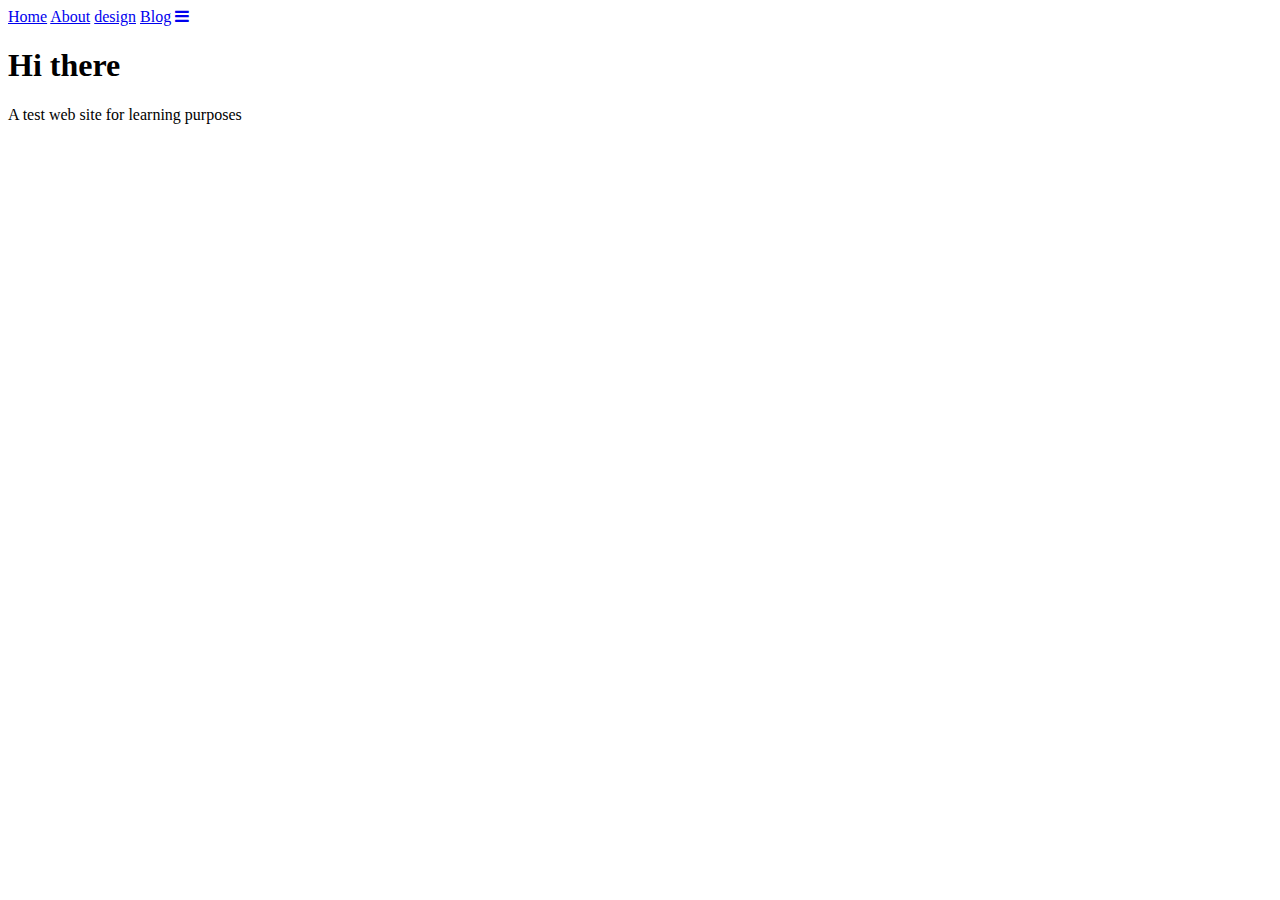
==== index.html @ 20d88224 "link updates" ====
<!DOCTYPE html>
<html>

<head>
	<title>Stuff about stuff</title>
	<meta name="viewport" content="width=device-width, initial-scale=1">
	<link rel="stylesheet" type="text/css" href="/zzz-stuff/css/site.css">
	<link rel="preconnect" href="https://fonts.gstatic.com">
	<link href="https://fonts.googleapis.com/css2?family=Montserrat:wght@200&display=swap" rel="stylesheet">
	<link rel="stylesheet" href="https://cdnjs.cloudflare.com/ajax/libs/font-awesome/4.7.0/css/font-awesome.min.css">
	<script src="/zzz-stuff/js/site.js"></script>
</head>

<body>

	<div class="topnav" id="toggleNav">
		<a href="/zzz-stuff/index.html" class="active">Home</a>
		<a href="/zzz-stuff/about.html">About</a>
		<a href="/zzz-stuff/design.html">design</a>
		<a href="/zzz-stuff/blog.html">Blog</a>
		<a href="javascript:void(0);" class="icon" onclick="NavToggle()">
			<i class="fa fa-bars"></i></a>
	</div>

	<div class="main">
		<div class="blurb">
			<h1>Hi there</h1>

		</div><!-- /.blurb -->

		<p>A test web site for learning purposes</p>
	</div><!-- /.container -->
	<footer>
		<ul>
			<!-- <li><a href="mailto:hankquinlanhub@gmail.com">email</a></li>
        		<li><a href="https://github.com/hankquinlan">github.com/hankquinlan</a></li> -->
		</ul>
	</footer>
</body>

</html>
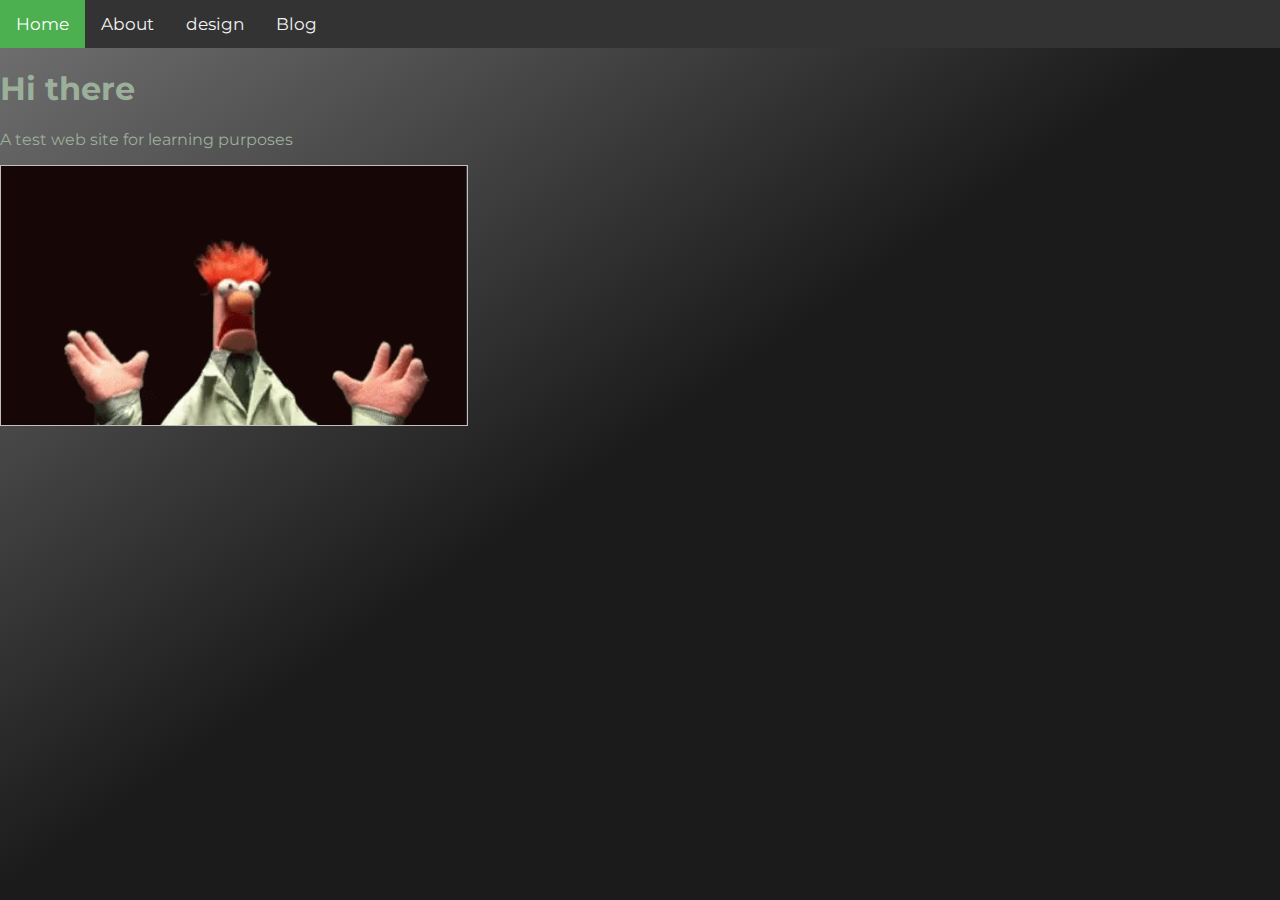
==== commit bcb59cf6: "html margin removed" ====
--- a/index.html
+++ b/index.html
@@ -4,11 +4,11 @@
 <head>
 	<title>Stuff about stuff</title>
 	<meta name="viewport" content="width=device-width, initial-scale=1">
-	<link rel="stylesheet" type="text/css" href="/zzz-stuff/css/site.css">
+	<link rel="stylesheet" type="text/css" href="/css/site.css">
 	<link rel="preconnect" href="https://fonts.gstatic.com">
 	<link href="https://fonts.googleapis.com/css2?family=Montserrat:wght@200&display=swap" rel="stylesheet">
 	<link rel="stylesheet" href="https://cdnjs.cloudflare.com/ajax/libs/font-awesome/4.7.0/css/font-awesome.min.css">
-	<script src="/zzz-stuff/js/site.js"></script>
+	<script src="/js/site.js"></script>
 </head>
 
 <body>
@@ -29,6 +29,8 @@
 		</div><!-- /.blurb -->
 
 		<p>A test web site for learning purposes</p>
+
+		<div class="imageMuppet"><img class="muppets" width="300" height="180" ></div>
 	</div><!-- /.container -->
 	<footer>
 		<ul>
--- a/css/site.css
+++ b/css/site.css
@@ -0,0 +1,77 @@
+html, body {
+  height: 100%;
+  width: 100%;
+  margin: 0;
+}
+
+body {
+    background: linear-gradient(to bottom right, rgba(19, 20, 19, 0.6), rgba(19, 20, 19, 0.973), rgba(19, 20, 19, 0.973)) center no-repeat;
+    background-size: cover; 
+    color: rgb(155, 175, 155);
+    font-family: 'Montserrat', sans-serif;
+}
+
+.topnav {
+    overflow: hidden;
+    background-color: #333;
+  }
+  
+  .topnav a {
+    float: left;
+    display: block;
+    color: #f2f2f2;
+    text-align: center;
+    padding: 14px 16px;
+    text-decoration: none;
+    font-size: 17px;
+  }
+  
+  .topnav a:hover {
+    background-color: #ddd;
+    color: black;
+  }
+  
+  .topnav a.active {
+    background-color: #4CAF50;
+    color: white;
+  }
+  
+  .topnav .icon {
+    display: none;
+  }
+  
+  @media screen and (max-width: 600px) {
+    .topnav a {display: none;}
+    .topnav a.icon {
+      float: right;
+      display: block;
+    }
+  }
+  
+  @media screen and (max-width: 600px) {
+    .topnav.responsive {position: relative;}
+    .topnav.responsive .icon {
+      position: absolute;
+      right: 0;
+      top: 0;
+    }
+    .topnav.responsive a {
+      float: none;
+      display: block;
+      text-align: left;
+    }
+  }
+
+  .imageMuppet {
+      height: 29vh;
+      width: 52vh;
+  }
+
+  img.muppets {
+      background-image: url("/images/tenor.gif");
+      background-size: contain;
+      width: 100%; /* or any custom size */
+      height: 100%; 
+      object-fit: contain;
+      background-repeat: no-repeat;
+  }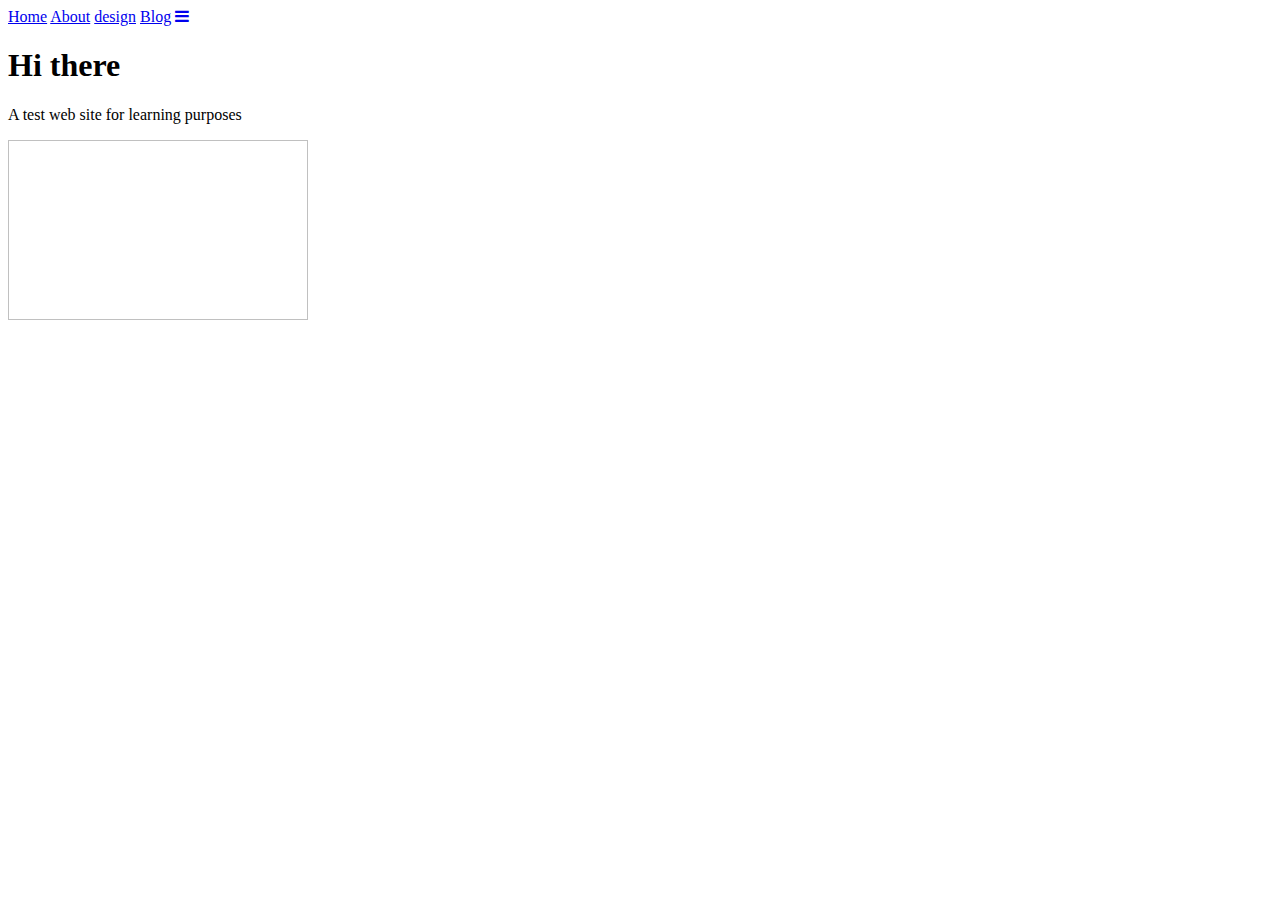
==== commit 00d1744f: "path changes" ====
--- a/index.html
+++ b/index.html
@@ -4,11 +4,11 @@
 <head>
 	<title>Stuff about stuff</title>
 	<meta name="viewport" content="width=device-width, initial-scale=1">
-	<link rel="stylesheet" type="text/css" href="/css/site.css">
+	<link rel="stylesheet" type="text/css" href="/zzz-stuff/css/site.css">
 	<link rel="preconnect" href="https://fonts.gstatic.com">
 	<link href="https://fonts.googleapis.com/css2?family=Montserrat:wght@200&display=swap" rel="stylesheet">
 	<link rel="stylesheet" href="https://cdnjs.cloudflare.com/ajax/libs/font-awesome/4.7.0/css/font-awesome.min.css">
-	<script src="/js/site.js"></script>
+	<script src="/zzz-stuff/js/site.js"></script>
 </head>
 
 <body>
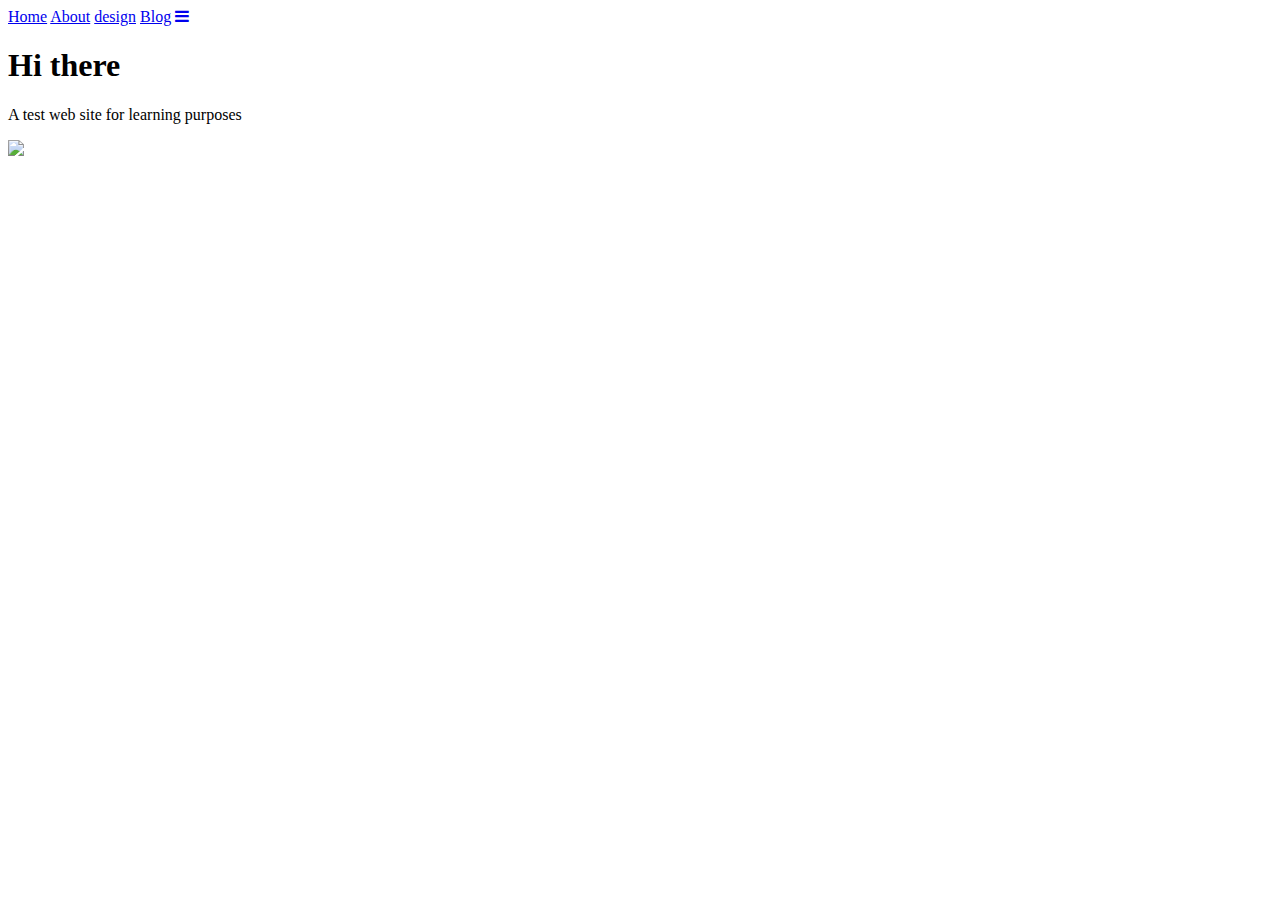
==== commit 0b44db62: "" ====
--- a/index.html
+++ b/index.html
@@ -25,12 +25,14 @@
 	<div class="main">
 		<div class="blurb">
 			<h1>Hi there</h1>
-
+			<p>A test web site for learning purposes</p>
 		</div><!-- /.blurb -->
 
-		<p>A test web site for learning purposes</p>
+		
 
-		<div class="imageMuppet"><img class="muppets" width="300" height="180" ></div>
+		<div class="imageMuppet">
+			<img class="muppets" src="/zzz-stuff/images/tenor.gif" >
+		</div>
 	</div><!-- /.container -->
 	<footer>
 		<ul>
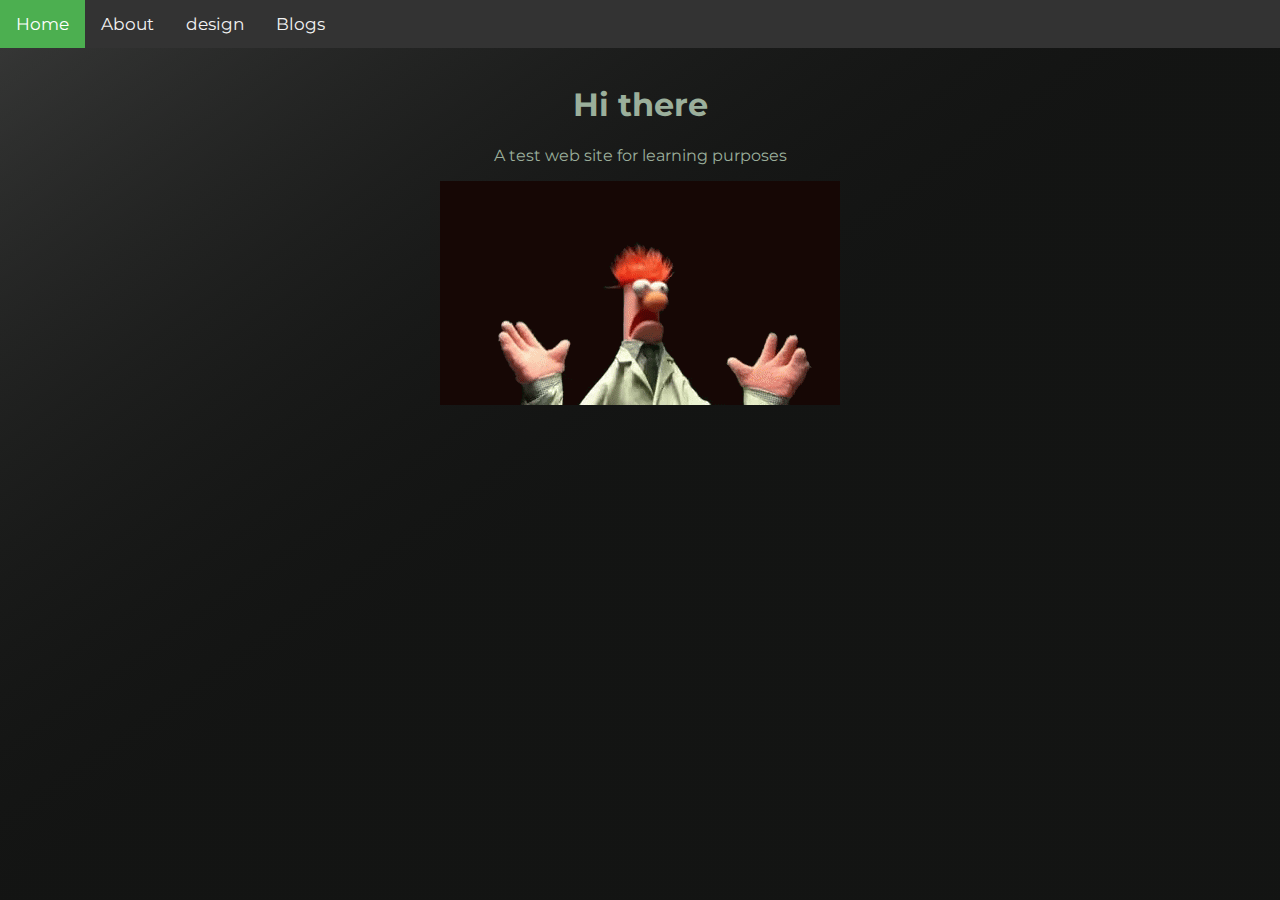
==== commit 2038c3fb: "new updates" ====
--- a/index.html
+++ b/index.html
@@ -4,11 +4,11 @@
 <head>
 	<title>Stuff about stuff</title>
 	<meta name="viewport" content="width=device-width, initial-scale=1">
-	<link rel="stylesheet" type="text/css" href="/zzz-stuff/css/site.css">
+	<link rel="stylesheet" type="text/css" href="/css/site.css">
 	<link rel="preconnect" href="https://fonts.gstatic.com">
 	<link href="https://fonts.googleapis.com/css2?family=Montserrat:wght@200&display=swap" rel="stylesheet">
 	<link rel="stylesheet" href="https://cdnjs.cloudflare.com/ajax/libs/font-awesome/4.7.0/css/font-awesome.min.css">
-	<script src="/zzz-stuff/js/site.js"></script>
+	<script src="/js/site.js"></script>
 </head>
 
 <body>
@@ -17,7 +17,7 @@
 		<a href="/zzz-stuff/index.html" class="active">Home</a>
 		<a href="/zzz-stuff/about.html">About</a>
 		<a href="/zzz-stuff/design.html">design</a>
-		<a href="/zzz-stuff/blog.html">Blog</a>
+		<a href="/zzz-stuff/blog.html">Blogs</a>
 		<a href="javascript:void(0);" class="icon" onclick="NavToggle()">
 			<i class="fa fa-bars"></i></a>
 	</div>
@@ -31,7 +31,7 @@
 		
 
 		<div class="imageMuppet">
-			<img class="muppets" src="/zzz-stuff/images/tenor.gif" >
+			<img class="muppets" src="/images/tenor.gif" >
 		</div>
 	</div><!-- /.container -->
 	<footer>
--- a/css/site.css
+++ b/css/site.css
@@ -0,0 +1,89 @@
+html, body {
+  background: linear-gradient(to bottom right, rgba(19, 20, 19, 0.6), rgba(19, 20, 19, 0.973), rgba(19, 20, 19, 0.973)) center no-repeat;
+  height: 100%;
+  width: 100%;
+  margin: 0;
+}
+
+h1 {
+  text-align: center;
+}
+
+body {
+    /* background: linear-gradient(to bottom right, rgba(19, 20, 19, 0.6), rgba(19, 20, 19, 0.973), rgba(19, 20, 19, 0.973)) center no-repeat; */
+    background-size: cover; 
+    color: rgb(155, 175, 155);
+    font-family: 'Montserrat', sans-serif;
+}
+
+.topnav {
+    overflow: hidden;
+    background-color: #333;
+  }
+  
+  .topnav a {
+    float: left;
+    display: block;
+    color: #f2f2f2;
+    text-align: center;
+    padding: 14px 16px;
+    text-decoration: none;
+    font-size: 17px;
+  }
+  
+  .topnav a:hover {
+    background-color: #ddd;
+    color: black;
+  }
+  
+  .topnav a.active {
+    background-color: #4CAF50;
+    color: white;
+  }
+  
+  .topnav .icon {
+    display: none;
+  }
+  
+  @media screen and (max-width: 600px) {
+    .topnav a {display: none;}
+    .topnav a.icon {
+      float: right;
+      display: block;
+    }
+  }
+  
+  @media screen and (max-width: 600px) {
+    .topnav.responsive {position: relative;}
+    .topnav.responsive .icon {
+      position: absolute;
+      right: 0;
+      top: 0;
+    }
+    .topnav.responsive a {
+      float: none;
+      display: block;
+      text-align: left;
+    }
+  }
+
+  .main {
+    display: grid;
+    grid-template-columns: repeat(1, 1fr);
+    margin: 1em;
+  }
+
+  .blurb {
+    justify-self: center;
+    align-content: center;
+  }
+
+  .imageMuppet {
+      grid-column: 1 / 1;
+      justify-self: center;
+  }
+
+  img.muppets {
+    width: 100%;
+    height: auto;
+  }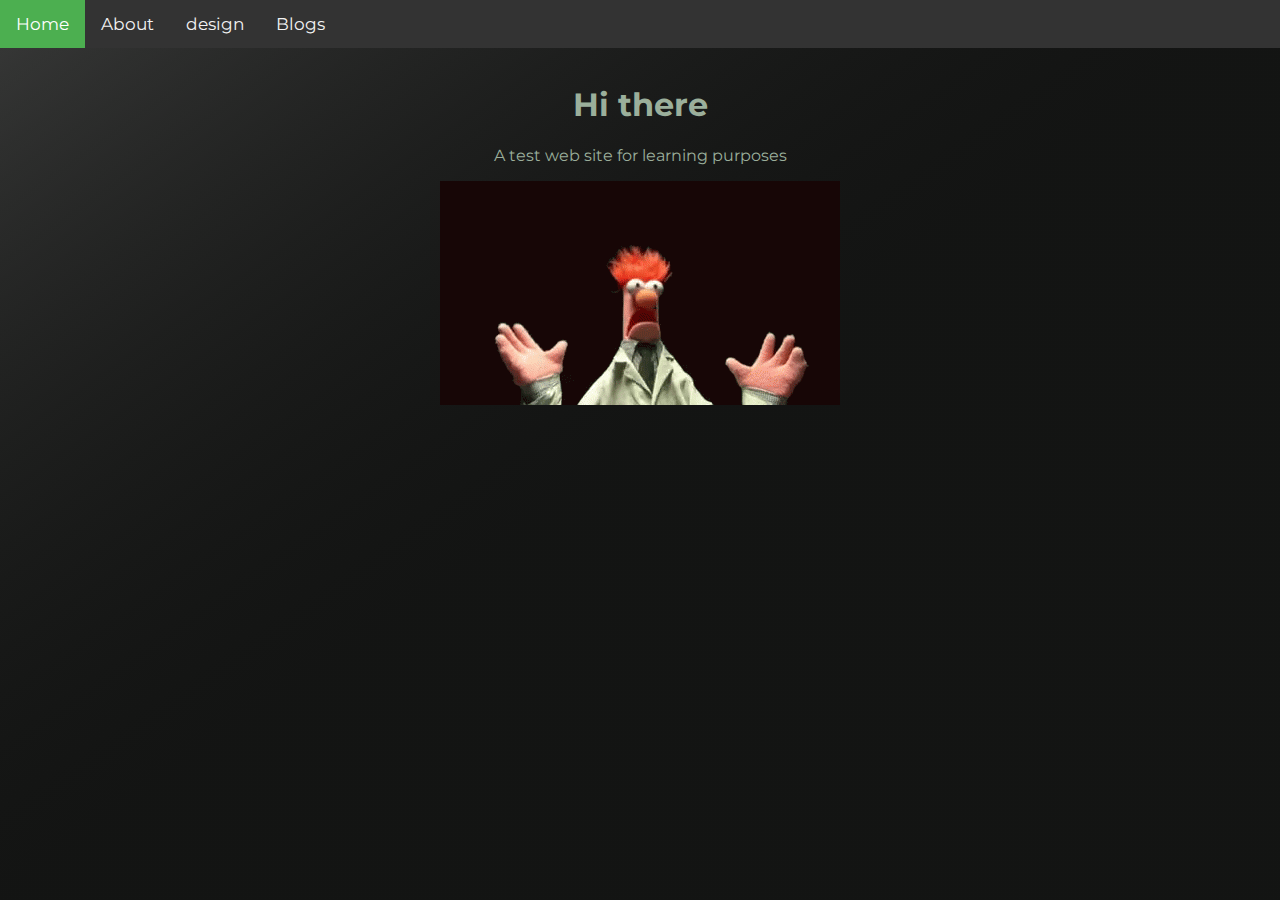
==== commit 787c6ff6: "path issues" ====
--- a/index.html
+++ b/index.html
@@ -4,11 +4,11 @@
 <head>
 	<title>Stuff about stuff</title>
 	<meta name="viewport" content="width=device-width, initial-scale=1">
-	<link rel="stylesheet" type="text/css" href="/css/site.css">
+	<link rel="stylesheet" type="text/css" href="css/site.css">
 	<link rel="preconnect" href="https://fonts.gstatic.com">
 	<link href="https://fonts.googleapis.com/css2?family=Montserrat:wght@200&display=swap" rel="stylesheet">
 	<link rel="stylesheet" href="https://cdnjs.cloudflare.com/ajax/libs/font-awesome/4.7.0/css/font-awesome.min.css">
-	<script src="/js/site.js"></script>
+	<script src="js/site.js"></script>
 </head>
 
 <body>
@@ -31,7 +31,7 @@
 		
 
 		<div class="imageMuppet">
-			<img class="muppets" src="/images/tenor.gif" >
+			<img class="muppets" src="images/tenor.gif" >
 		</div>
 	</div><!-- /.container -->
 	<footer>
